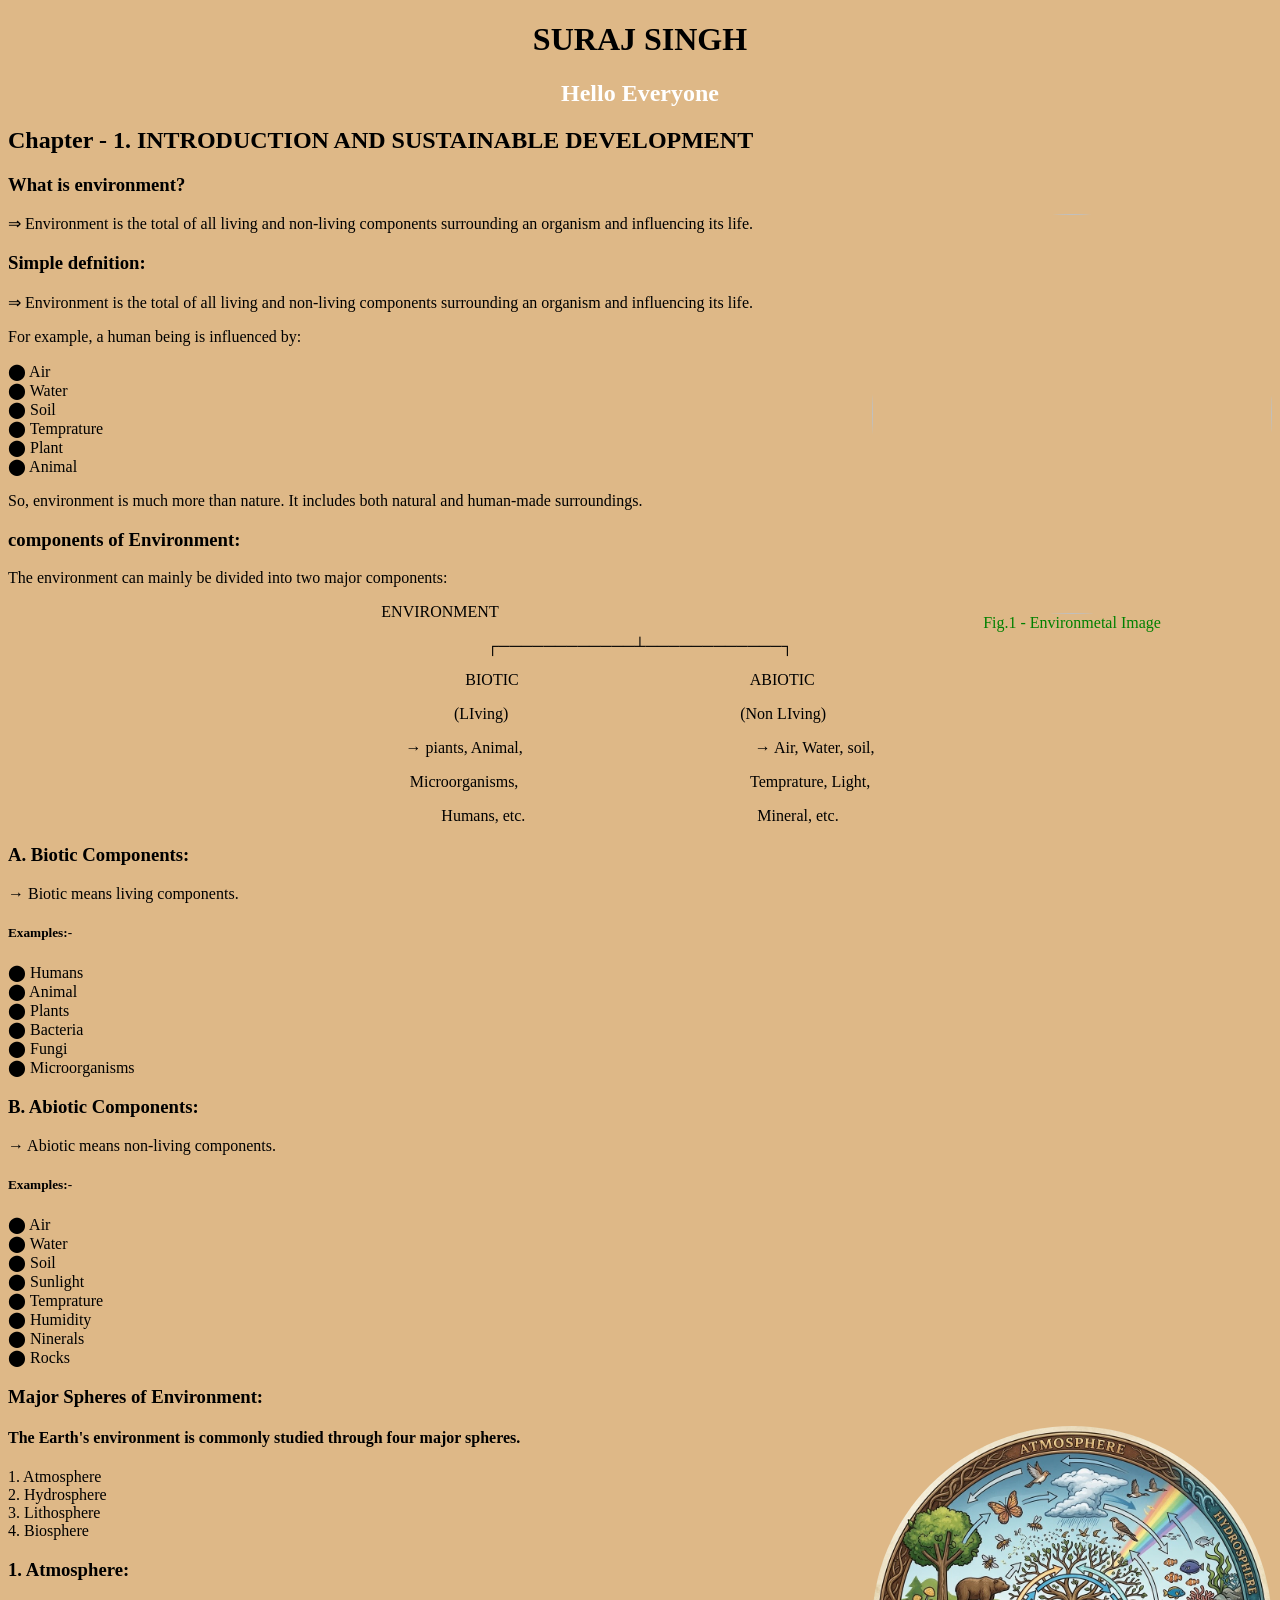
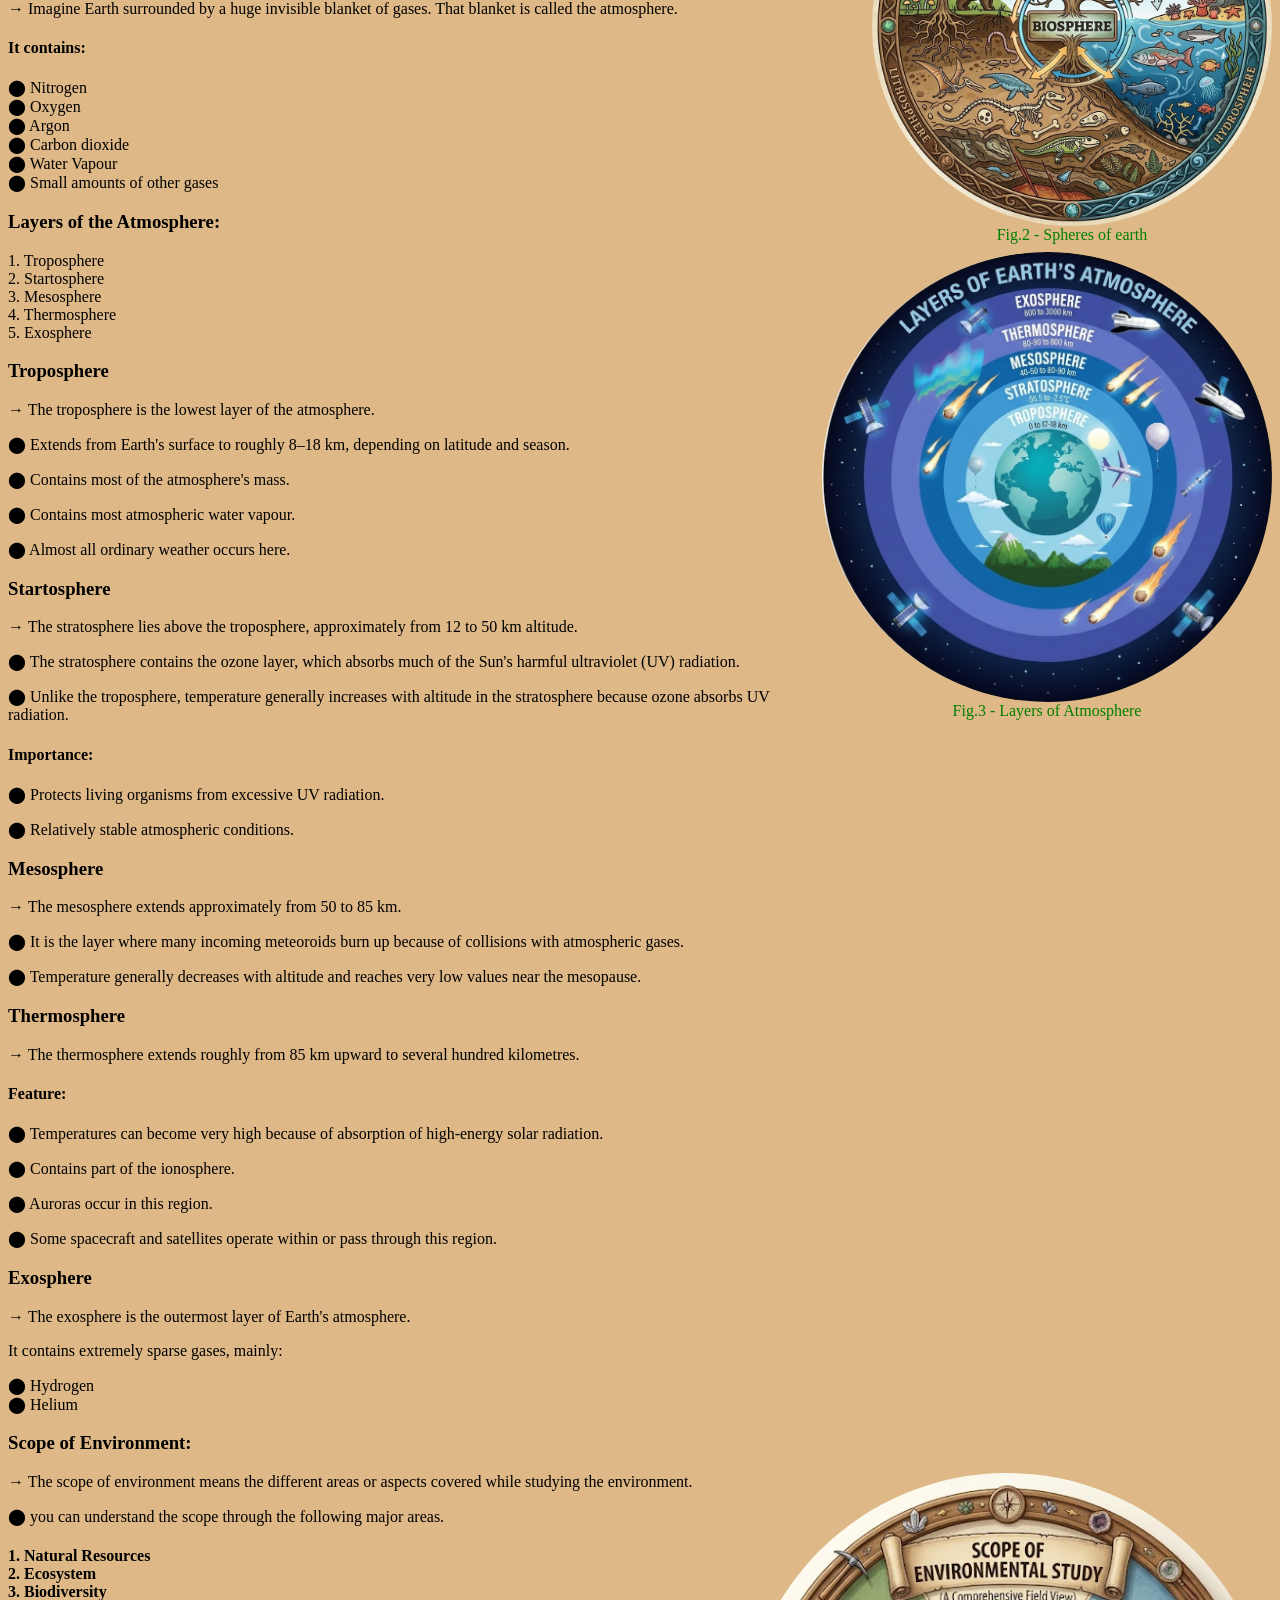
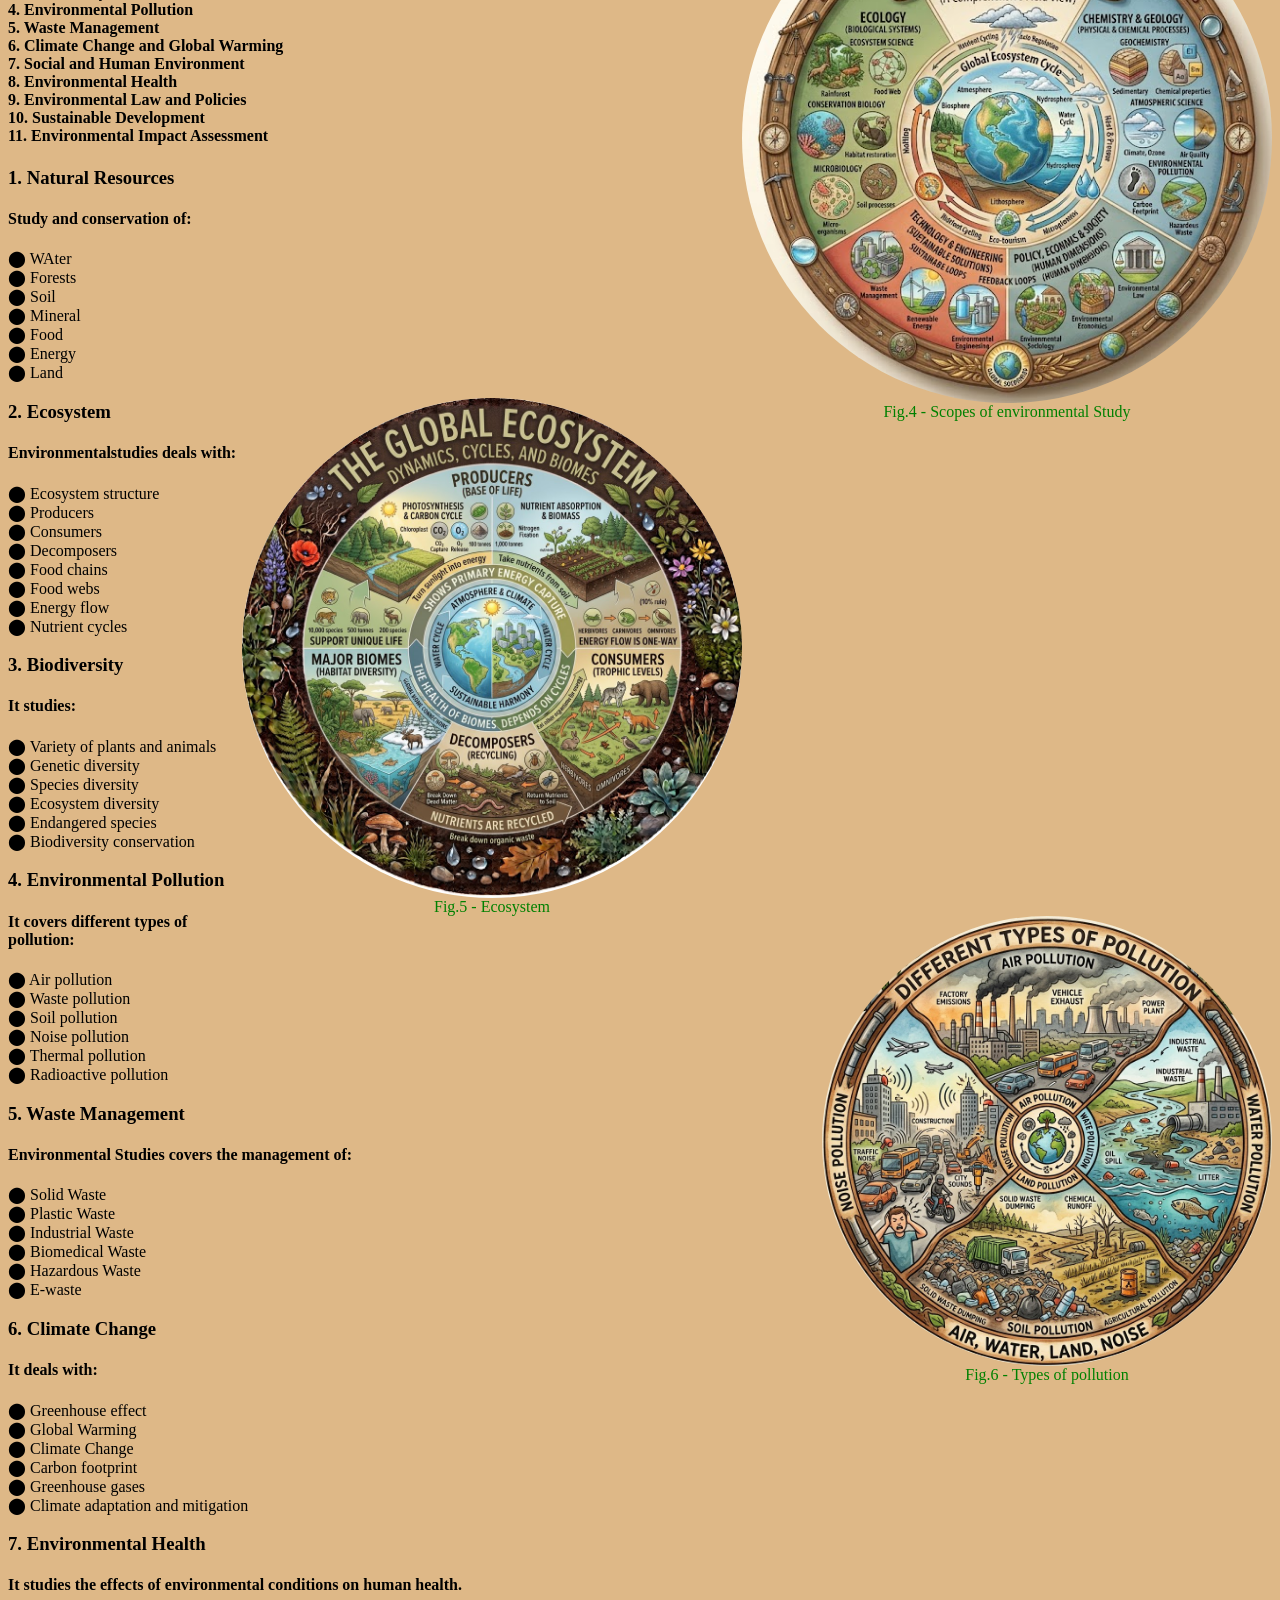
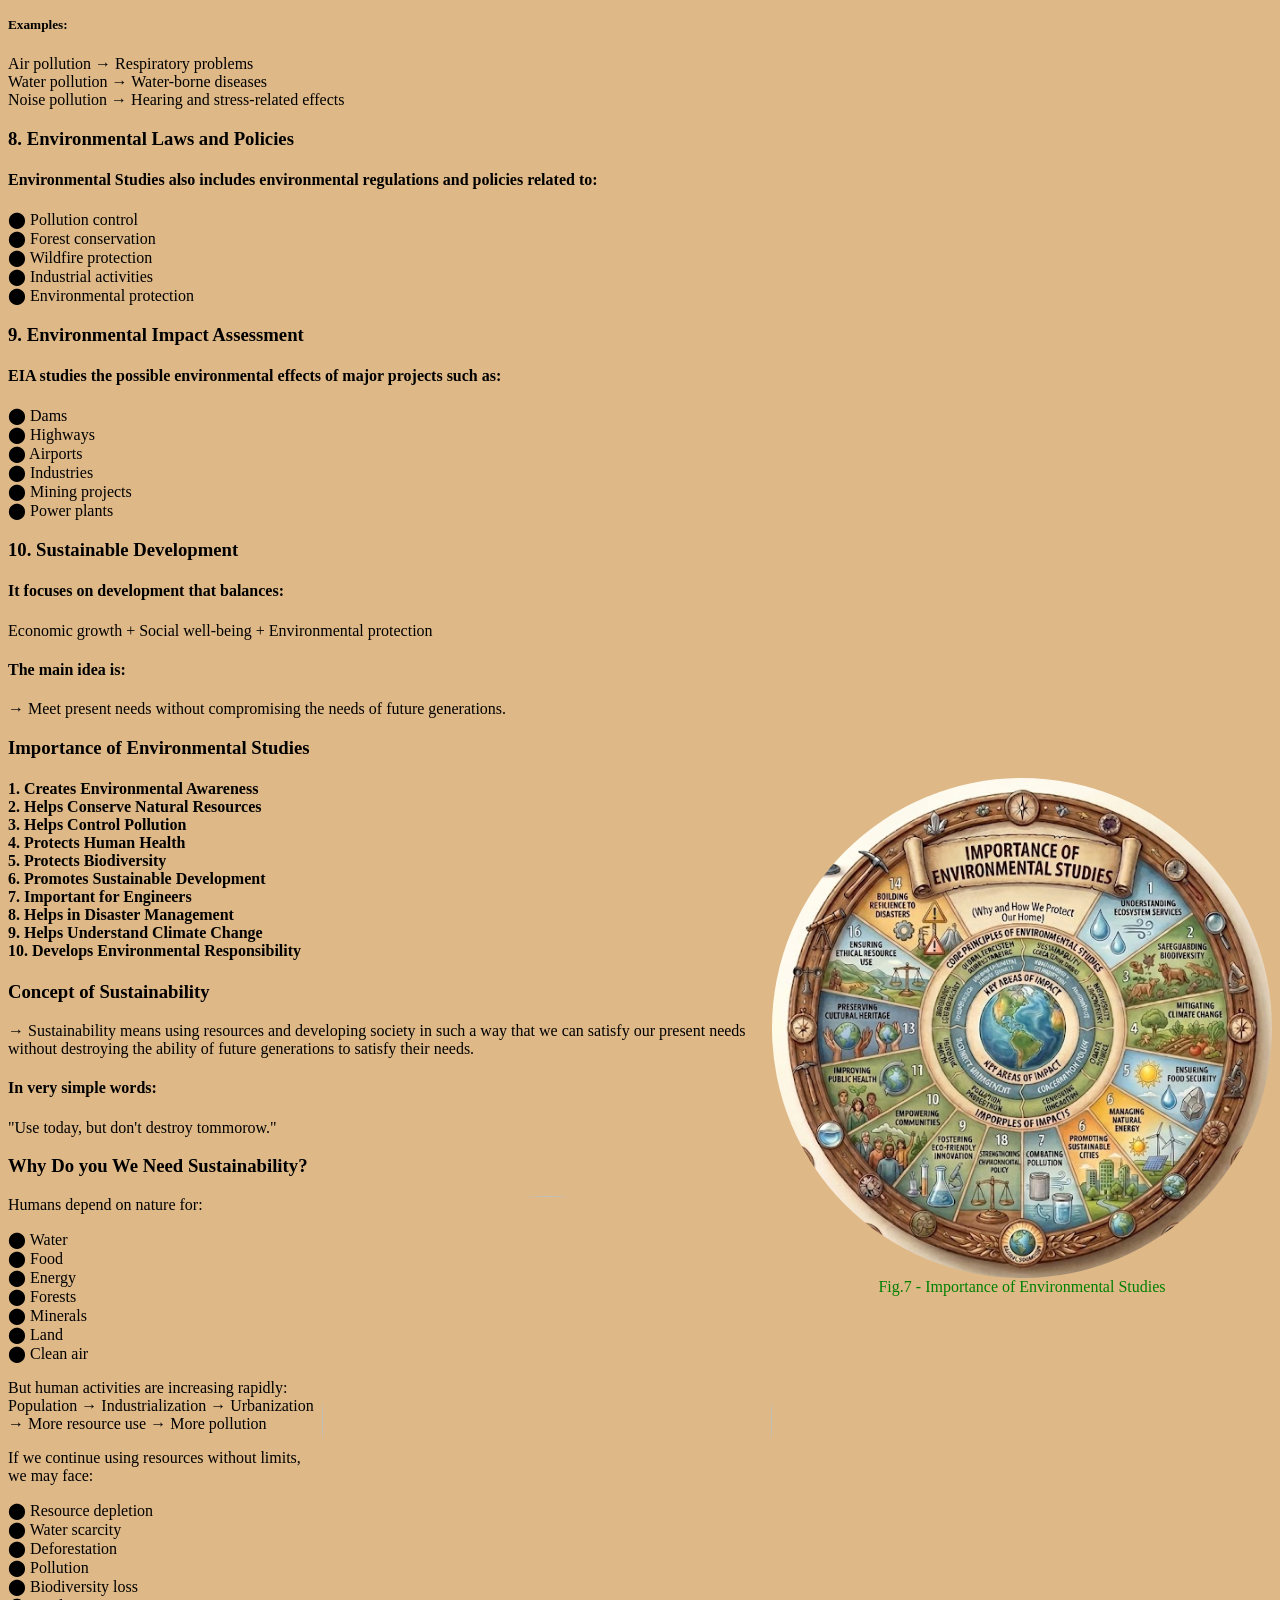
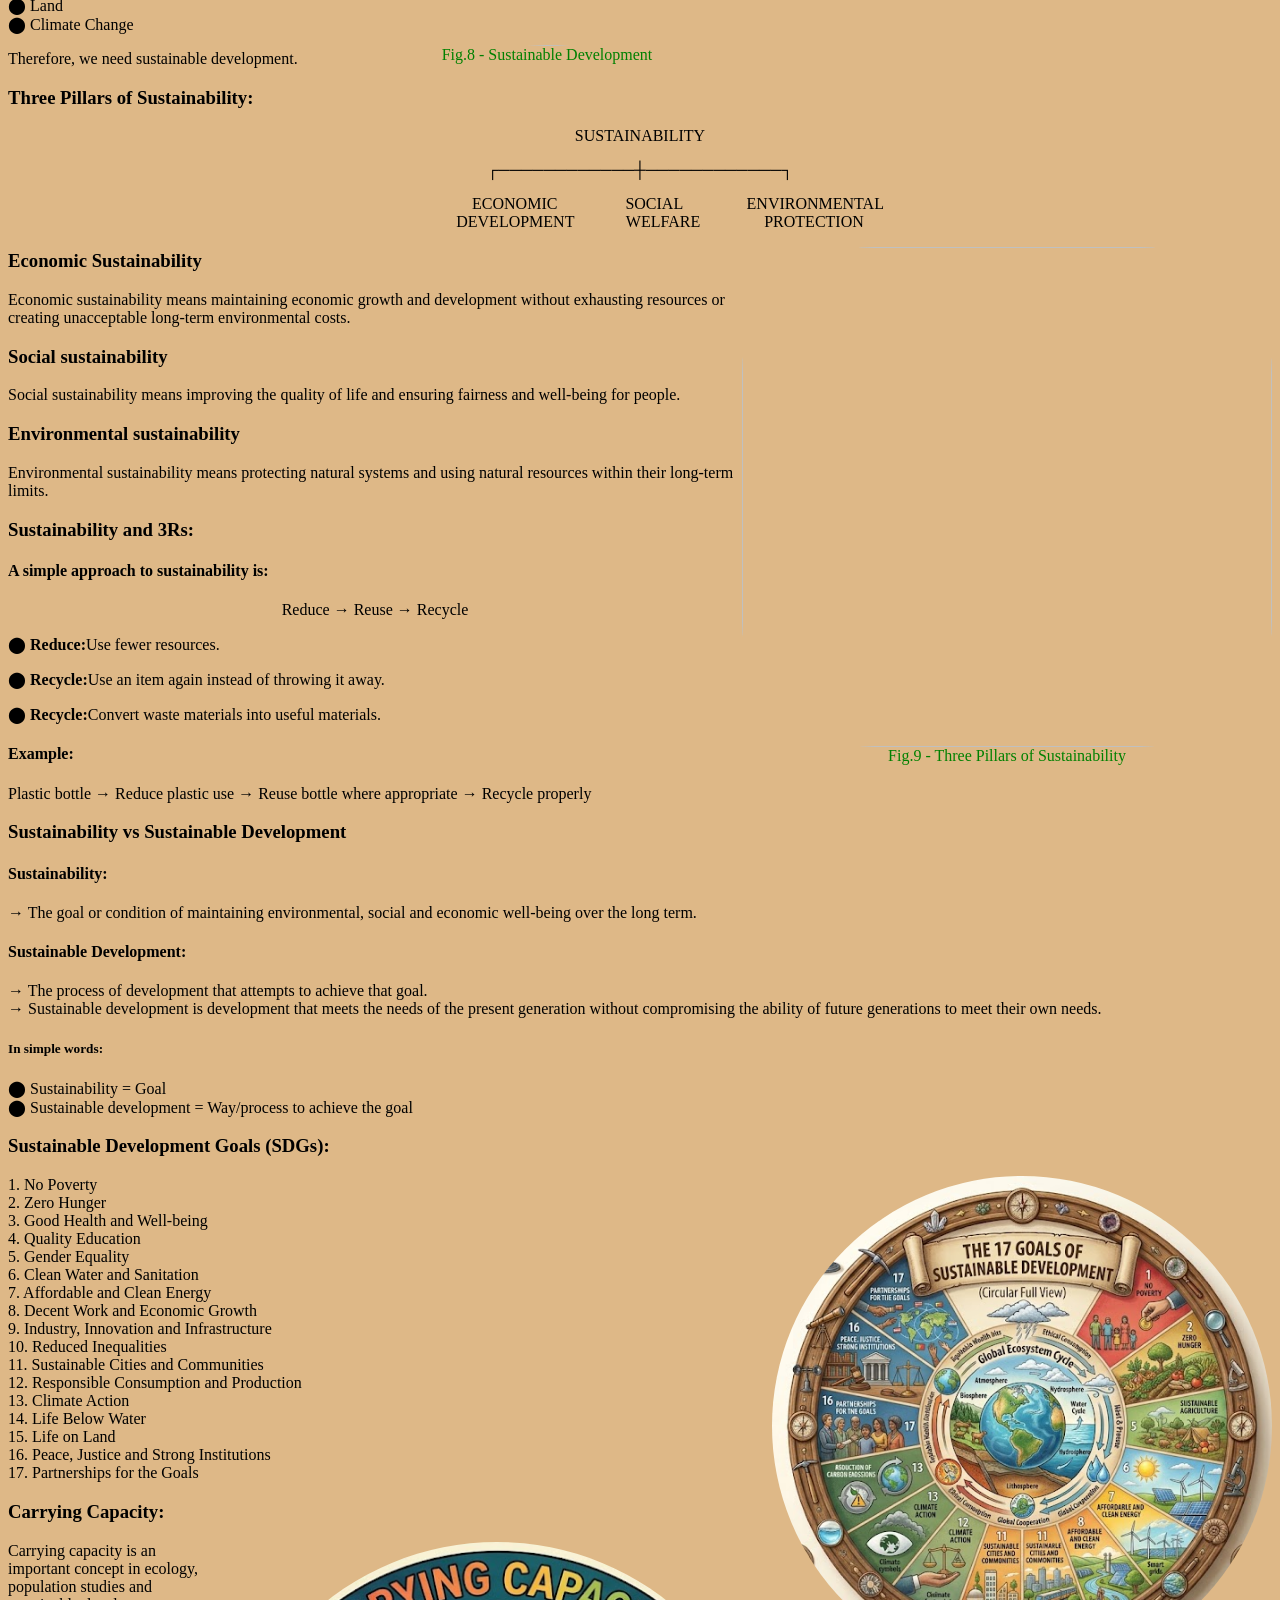
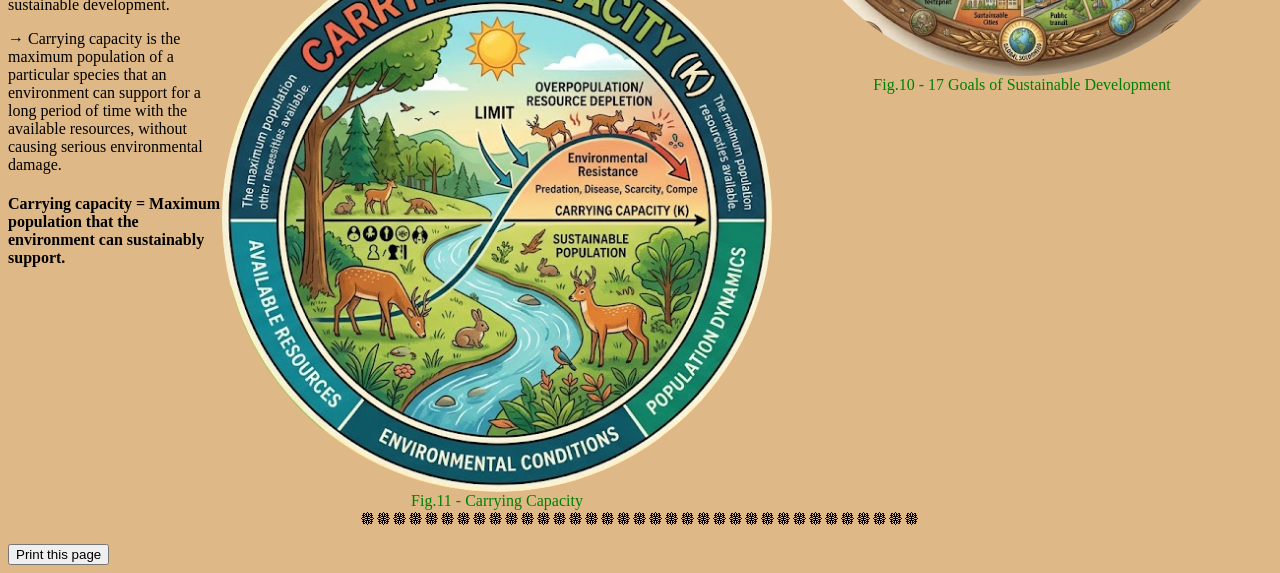
==== index.HTML @ c28905e5 "Rename INDEX4.HTML to index.HTML" ====
<!DOCTYPE html>
<html lang="en">
<head>
    <title>EVS</title>
    <meta charset="UTF-8">
    <meta name="viewport" content="width=device-width, initial-scale=1.0">
    <title>Document</title>
</head>
<body style="background-color: burlywood;">
  <h1 style="text-align: center;">SURAJ SINGH</h1> 
  <h2 style="color: white; text-align: center;">Hello Everyone</h2>

<style>
.testbtn {
background-color: #04AA6D;
color: white;
font-size: 16px;
padding: 13px;
border: none;
border-radius: 5px;
cursor: pointer;
display: block;
margin-right: auto;
justify-content: center;
align-items: center;
}
.testbtn:hover {
background-color: #059862;
}
</style>

<h2>Chapter - 1. INTRODUCTION AND SUSTAINABLE DEVELOPMENT</h2>
<h3><b>What is environment?</b></h3>
<style>
.circle-img {
width: 400px;
height: 350px;
border-radius: 100%;
object-fit: cover;
display: block;
margin: 0%;
float: right;
}
figure {
   float: right;
   margin: 0%;
}
figcaption {
  text-align: center;
}
</style>
<figure>
<img src="c:\Users\HP\Downloads\environment.jpg" class="circle-img">
<figcaption>Fig.1 - Environmetal Image</figcaption>
</figure>
<p>&#8658 Environment is the total of all living and 
    non-living components surrounding an organism
     and influencing its life.</p>

<h3>Simple defnition:</h3>
<p>&#8658 Environment is the total of all living 
    and non-living components surrounding 
    an organism and influencing its life.</p>
<p>For example, a human being is influenced by:</p>    
<p>&#11044 Air <br>&#11044 Water <br>&#11044 Soil <br>&#11044 Temprature <br>&#11044 Plant <br> &#11044 Animal</p>
<p>So, environment is much more than nature. It includes both natural and human-made surroundings.</p>
<h3>components of Environment:</h3>
<p>The environment can mainly be divided into two major components:</p>
<p style="text-align: center;">  ENVIRONMENT</p>
<p style="text-align: center;">┌────────────┴────────────┐</p>
<p style="text-align:center ;"> BIOTIC &nbsp;&nbsp;&nbsp;&nbsp;&nbsp;&nbsp;&nbsp;&nbsp;&nbsp;&nbsp;&nbsp;&nbsp;&nbsp;&nbsp;&nbsp;&nbsp;&nbsp;&nbsp;&nbsp;&nbsp;&nbsp;&nbsp;&nbsp;&nbsp;&nbsp;&nbsp;&nbsp;&nbsp;&nbsp;&nbsp;&nbsp;&nbsp;&nbsp;&nbsp;&nbsp;&nbsp;&nbsp;&nbsp;&nbsp;&nbsp;&nbsp;&nbsp;&nbsp;&nbsp;&nbsp;&nbsp;&nbsp;&nbsp;&nbsp;&nbsp;&nbsp;&nbsp;&nbsp;&nbsp;&nbsp;&nbsp;&nbsp;ABIOTIC</p>
<p style="text-align:center ;"> (LIving) &nbsp;&nbsp;&nbsp;&nbsp;&nbsp;&nbsp;&nbsp;&nbsp;&nbsp;&nbsp;&nbsp;&nbsp;&nbsp;&nbsp;&nbsp;&nbsp;&nbsp;&nbsp;&nbsp;&nbsp;&nbsp;&nbsp;&nbsp;&nbsp;&nbsp;&nbsp;&nbsp;&nbsp;&nbsp;&nbsp;&nbsp;&nbsp;&nbsp;&nbsp;&nbsp;&nbsp;&nbsp;&nbsp;&nbsp;&nbsp;&nbsp;&nbsp;&nbsp;&nbsp;&nbsp;&nbsp;&nbsp;&nbsp;&nbsp;&nbsp;&nbsp;&nbsp;&nbsp;&nbsp;&nbsp;&nbsp;&nbsp;(Non LIving)</p>
<p style="text-align:center ;"> &#8594 piants, Animal, &nbsp;&nbsp;&nbsp;&nbsp;&nbsp;&nbsp;&nbsp;&nbsp;&nbsp;&nbsp;&nbsp;&nbsp;&nbsp;&nbsp;&nbsp;&nbsp;&nbsp;&nbsp;&nbsp;&nbsp;&nbsp;&nbsp;&nbsp;&nbsp;&nbsp;&nbsp;&nbsp;&nbsp;&nbsp;&nbsp;&nbsp;&nbsp;&nbsp;&nbsp;&nbsp;&nbsp;&nbsp;&nbsp;&nbsp;&nbsp;&nbsp;&nbsp;&nbsp;&nbsp;&nbsp;&nbsp;&nbsp;&nbsp;&nbsp;&nbsp;&nbsp;&nbsp;&nbsp;&nbsp;&nbsp;&nbsp;&nbsp;&#8594 Air, Water, soil,</p>
<p style="text-align:center ;"> Microorganisms, &nbsp;&nbsp;&nbsp;&nbsp;&nbsp;&nbsp;&nbsp;&nbsp;&nbsp;&nbsp;&nbsp;&nbsp;&nbsp;&nbsp;&nbsp;&nbsp;&nbsp;&nbsp;&nbsp;&nbsp;&nbsp;&nbsp;&nbsp;&nbsp;&nbsp;&nbsp;&nbsp;&nbsp;&nbsp;&nbsp;&nbsp;&nbsp;&nbsp;&nbsp;&nbsp;&nbsp;&nbsp;&nbsp;&nbsp;&nbsp;&nbsp;&nbsp;&nbsp;&nbsp;&nbsp;&nbsp;&nbsp;&nbsp;&nbsp;&nbsp;&nbsp;&nbsp;&nbsp;&nbsp;&nbsp;&nbsp;&nbsp;Temprature, Light,</p>
<p style="text-align:center ;"> Humans, etc. &nbsp;&nbsp;&nbsp;&nbsp;&nbsp;&nbsp;&nbsp;&nbsp;&nbsp;&nbsp;&nbsp;&nbsp;&nbsp;&nbsp;&nbsp;&nbsp;&nbsp;&nbsp;&nbsp;&nbsp;&nbsp;&nbsp;&nbsp;&nbsp;&nbsp;&nbsp;&nbsp;&nbsp;&nbsp;&nbsp;&nbsp;&nbsp;&nbsp;&nbsp;&nbsp;&nbsp;&nbsp;&nbsp;&nbsp;&nbsp;&nbsp;&nbsp;&nbsp;&nbsp;&nbsp;&nbsp;&nbsp;&nbsp;&nbsp;&nbsp;&nbsp;&nbsp;&nbsp;&nbsp;&nbsp;&nbsp;&nbsp;Mineral, etc.</p>
<h3>A. Biotic Components:</h3>
<p>&#8594 Biotic means living components.</p>
<h5>Examples:-</h5>
<p>&#11044 Humans <br>&#11044 Animal <br>&#11044 Plants <br>&#11044 Bacteria <br> &#11044 Fungi <br> &#11044 Microorganisms</p>
<h3>B. Abiotic Components:</h3>
<p>&#8594 Abiotic means non-living components.</p>
<h5>Examples:-</h5>
<p>&#11044 Air <br>&#11044 Water <br>&#11044 Soil <br>&#11044 Sunlight <br> &#11044 Temprature <br> &#11044 Humidity <br> &#11044 Ninerals <br> &#11044 Rocks</p>
<h3>Major Spheres of Environment:</h3>
<style>
.circle-img {
width: 400px;
height: 400px;
border-radius: 100%;
object-fit: cover;
display: block;
margin: 0%;
float: right;
}
figure {
    float: right;
    margin: 0%;
}
figcaption {
  text-align: center;
}
    </style>
<figure>

<img src="pdf31.jpg" class="circle-img">
<figcaption>Fig.2 - Spheres of earth</figcaption>
</figure>
<h4>The Earth's environment is commonly studied through four major spheres.</h4>
<p>1. Atmosphere <br>2. Hydrosphere <br>3. Lithosphere <br>4. Biosphere</p>
<h3>1. Atmosphere:</h3>

<p>&#8594 Imagine Earth surrounded by a huge invisible blanket of gases. That blanket is called the atmosphere.</p>
<h4>It contains:</h4>
<p>&#11044 Nitrogen <br>&#11044 Oxygen <br>&#11044 Argon <br>&#11044 Carbon dioxide <br> &#11044 Water Vapour <br> &#11044 Small amounts of other gases</p>
<h3>Layers of the Atmosphere:</h3>
<style>
.circleimg {
width: 450px;
height: 450px;
border-radius: 100%;
object-fit: cover;
display: block;
margin: 0%;
float: right;
}
figure {
    float: right;
    margin: 0%;
}
figcaption {
  text-align: center;
}
</style>
<figure>
<img src="pdf30.jpg" class="circleimg">
<figcaption>Fig.3 - Layers of Atmosphere</figcaption>
</figure>
<p>1. Troposphere <br>2. Startosphere <br>3. Mesosphere <br>4. Thermosphere <br>5. Exosphere</p>
<h3>Troposphere</h3>
<p>&#8594 The troposphere is the lowest layer of the atmosphere.</p>
<p>&#11044 Extends from Earth's surface to roughly 8–18 km, depending on latitude and season.</p>
<p>&#11044 Contains most of the atmosphere's mass.</p>
<p>&#11044 Contains most atmospheric water vapour.</p>
<p>&#11044 Almost all ordinary weather occurs here.</p>
<h3>Startosphere</h3>
<p>&#8594 The stratosphere lies above the troposphere, approximately from 12 to 50 km altitude.</p>
<p>&#11044 The stratosphere contains the ozone layer, which absorbs much of the Sun's harmful ultraviolet (UV) radiation.</p>
<p>&#11044 Unlike the troposphere, temperature generally increases with altitude in the stratosphere because ozone absorbs UV radiation.</p>
<h4>Importance:</h4>
<p>&#11044 Protects living organisms from excessive UV radiation.</p>
<p>&#11044 Relatively stable atmospheric conditions.</p>
<h3>Mesosphere</h3>
<p>&#8594 The mesosphere extends approximately from 50 to 85 km.</p>
<p>&#11044 It is the layer where many incoming meteoroids burn up because of collisions with atmospheric gases.</p>
<p>&#11044 Temperature generally decreases with altitude and reaches very low values near the mesopause.</p>
<h3>Thermosphere</h3>
<p>&#8594 The thermosphere extends roughly from 85 km upward to several hundred kilometres.</p>
<h4>Feature:</h4>
<p>&#11044 Temperatures can become very high because of absorption of high-energy solar radiation.</p>
<p>&#11044 Contains part of the ionosphere.</p>
<p>&#11044 Auroras occur in this region.</p>
<p>&#11044 Some spacecraft and satellites operate within or pass through this region.</p>
<h3>Exosphere</h3>
<p>&#8594 The exosphere is the outermost layer of Earth's atmosphere.</p>
<p>It contains extremely sparse gases, mainly:</p>
<p>&#11044 Hydrogen <br>&#11044 Helium</p>
<h3>Scope of Environment:</h3>
<style>
.reactangleimg {
width: 530px;
height: 530px;
border-radius: 100%;
object-fit: cover;
display: block;
margin: 0%;
float: right;
}
figure {
    float: right;
    margin: 0%;
}
figcaption {
  text-align: center;
  color: green;
}
</style>
<figure>
<img src="pdf27.jpg" class="reactangleimg">
<figcaption>Fig.4 - Scopes of environmental Study</figcaption>
</figure>
<p>&#8594 The scope of environment means the different areas or aspects covered while studying the environment.</p>
<p>&#11044 you can understand the scope through the following major areas.</p>
<h4>1. Natural Resources <br>2. Ecosystem <br>3. Biodiversity <br>4. Environmental Pollution <br> 5. Waste Management <br>6. Climate Change and Global Warming <br>7. Social and Human Environment <br>8. Environmental Health  <br>9. Environmental Law and Policies <br>10. Sustainable Development <br>11. Environmental Impact Assessment </h4>
<h3>1. Natural Resources</h3>
 <h4>Study and conservation of:</h4>
<p>&#11044 WAter <br>&#11044 Forests <br>&#11044 Soil <br>&#11044 Mineral <br>&#11044 Food <br>&#11044 Energy <br>&#11044 Land</p>
<style>
.reactanglimg {
width: 450px;
height: 450px;
border-radius: 100%;
object-fit: cover;
display: block;
margin: 0%;
float: right;
}
figure {
    float: right;
    margin: 0%;
}
figcaption {
  text-align: center;
}
</style>
<figure>
<img src="pdf21.jpg" class="reactanglimg">
<figcaption>Fig.5 - Ecosystem</figcaption>
</figure>
<h3>2. Ecosystem</h3>
<h4>Environmentalstudies deals with:</h4>
<p>&#11044 Ecosystem structure <br>&#11044 Producers <br>&#11044 Consumers <br>&#11044 Decomposers <br>&#11044 Food chains <br>&#11044 Food webs <br>&#11044 Energy flow <br>&#11044 Nutrient cycles</p>
<h3>3. Biodiversity</h3>
<h4>It studies:</h4>

<p>&#11044 Variety of plants and animals <br>&#11044 Genetic diversity <br>&#11044 Species diversity <br>&#11044 Ecosystem diversity <br>&#11044 Endangered species <br>&#11044 Biodiversity conservation</p>
<h3>4. Environmental Pollution</h3>
<style>
.reactangl {
width: 450px;
height: 450px;
border-radius: 100%;
object-fit: cover;
display: block;
margin: 0%;
float: right;
}
figure {
    float: right;
    margin: 0%;
}
figcaption {
  text-align: center;
}
</style>
<figure>
<img src="pdf36.jpg" class="reactangl">
<figcaption>Fig.6 - Types of pollution </figcaption>
</figure>
<h4>It covers different types of pollution:</h4>
<p>&#11044 Air pollution <br>&#11044 Waste pollution <br>&#11044 Soil pollution <br>&#11044 Noise pollution <br>&#11044 Thermal pollution <br>&#11044 Radioactive pollution</p>
<h3>5. Waste Management</h3>
<h4>Environmental Studies covers the management of:</h4>
<p>&#11044 Solid Waste <br>&#11044 Plastic Waste <br>&#11044 Industrial Waste <br>&#11044 Biomedical Waste <br>&#11044 Hazardous Waste <br>&#11044 E-waste</p>
<h3>6. Climate Change</h3>
<h4>It deals with:</h4>
<p>&#11044 Greenhouse effect <br>&#11044 Global Warming <br>&#11044 Climate Change <br>&#11044 Carbon footprint <br>&#11044 Greenhouse gases <br>&#11044 Climate adaptation and mitigation</p>
<h3>7. Environmental Health</h3>
<h4>It studies the effects of environmental conditions on human health.</h4>
<h5>Examples:</h5>
<p>Air pollution → Respiratory problems <br>Water pollution → Water-borne diseases <br>Noise pollution → Hearing and stress-related effects</p>
<h3>8. Environmental Laws and Policies</h3>
<h4>Environmental Studies also includes environmental regulations and policies related to:</h4>
<p>&#11044 Pollution control <br>&#11044 Forest conservation <br>&#11044 Wildfire protection <br>&#11044 Industrial activities <br>&#11044 Environmental protection</p>
<h3>9. Environmental Impact Assessment</h3>
<h4>EIA studies the possible environmental effects of major projects such as:</h4>
<p>&#11044 Dams <br>&#11044 Highways <br>&#11044 Airports <br>&#11044 Industries <br>&#11044 Mining projects <br>&#11044 Power plants</p>
<h3>10. Sustainable Development</h3>
<h4>It focuses on development that balances:</h4>
<p>Economic growth + Social well-being + Environmental protection</p>
<h4>The main idea is:</h4>
<p>&#8594 Meet present needs without compromising the needs of future generations.</p>
<h3>Importance of Environmental Studies</h3>
<style>
.reactanglimg {
width: 500px;
height: 500px;
border-radius: 100%;
object-fit: cover;
display: block;
margin: 0%;
float: right;
}
figure {
    float: right;
    margin: 0%;
}
figcaption {
  text-align: center;
}
</style>
<figure>
<img src="pdf37.jpg" class="reactanglimg">
<figcaption>Fig.7 - Importance of Environmental Studies</figcaption>
</figure>
<h4>1. Creates Environmental Awareness <br>2. Helps Conserve Natural Resources <br>3. Helps Control Pollution <br>4. Protects Human Health <br>5. Protects Biodiversity <br>6. Promotes Sustainable Development <br>7. Important for Engineers <br>8. Helps in Disaster Management <br>9. Helps Understand Climate Change <br>10. Develops Environmental Responsibility</h4>
<h3>Concept of Sustainability</h3>
<p>&#8594 Sustainability means using resources and developing society in such a way that we can satisfy our present needs without destroying the ability of future generations to satisfy their needs.</p>
<h4>In very simple words:</h4>
<p>"Use today, but don't destroy tommorow."</p>
<h3>Why Do you We Need Sustainability?</h3>
<style>
.reactanglim {
width: 450px;
height: 450px;
border-radius: 100%;
object-fit: cover;
display: block;
margin: 0%;
float: right;
}
figure {
    float: right;
    margin: 0%;
}
figcaption {
  text-align: center;
}
</style>
<figure>
<img src="pdf 34.jpg" class="reactanglim">
<figcaption>Fig.8 - Sustainable Development</figcaption>
</figure>
<p>Humans depend on nature for:</p>
<p>&#11044 Water <br>&#11044 Food <br>&#11044 Energy <br>&#11044 Forests <br>&#11044 Minerals <br>&#11044 Land <br>&#11044 Clean air</p>
<p>But human activities are increasing rapidly: <br>Population → Industrialization → Urbanization → More resource use → More pollution</p>
<p>If we continue using resources without limits, we may face:</p>
<p>&#11044 Resource depletion <br>&#11044 Water scarcity <br>&#11044 Deforestation <br>&#11044 Pollution <br>&#11044 Biodiversity loss <br>&#11044 Land <br>&#11044 Climate Change</p>
<p>Therefore, we need sustainable development.</p>
<h3>Three Pillars of Sustainability:</h3>
<p style="text-align:center">SUSTAINABILITY</p>
<p style="text-align:center">┌────────────┼────────────┐</p>
<p style="text-align: center;">&nbsp;&nbsp;&nbsp;&nbsp;&nbsp;&nbsp;&nbsp;&nbsp;&nbsp;&nbsp;&nbsp;&nbsp;&nbsp;&nbsp;&nbsp;&nbsp;&nbsp;&nbsp;&nbsp;ECONOMIC &nbsp;&nbsp;&nbsp;&nbsp;&nbsp;&nbsp;&nbsp;&nbsp;&nbsp;&nbsp;&nbsp;&nbsp;&nbsp;&nbsp;&nbsp;&nbsp;SOCIAL&nbsp;&nbsp;&nbsp;&nbsp;&nbsp;&nbsp;&nbsp;&nbsp;&nbsp;&nbsp;&nbsp;&nbsp;&nbsp;&nbsp;&nbsp;&nbsp;ENVIRONMENTAL <br>
&nbsp;&nbsp;&nbsp;&nbsp;&nbsp;&nbsp;&nbsp;&nbsp;&nbsp;&nbsp;DEVELOPMENT&nbsp;&nbsp;&nbsp;&nbsp;&nbsp;&nbsp;&nbsp;&nbsp;&nbsp;&nbsp;&nbsp;&nbsp;&nbsp;WELFARE&nbsp;&nbsp;&nbsp;&nbsp;&nbsp;&nbsp;&nbsp;&nbsp;&nbsp;&nbsp;&nbsp;&nbsp;&nbsp;&nbsp;&nbsp;&nbsp;PROTECTION</p>
<style>
.circimg {
width: 530px;
height: 500px;
border-radius: 25%;
object-fit: cover;
display: block;
margin: 0 auto;
}
</style>
<figure>
<img src="pdf38.jpg" class="circimg">
<figcaption>Fig.9 - Three Pillars of Sustainability</figcaption>
</figure>
<h3>Economic Sustainability</h3>
<p>Economic sustainability means maintaining economic growth and development without exhausting resources or creating unacceptable long-term environmental costs.</p>
<h3>Social sustainability</h3>
<p>Social sustainability means improving the quality of life and ensuring fairness and well-being for people.</p>
<h3>Environmental sustainability</h3>
<p>Environmental sustainability means protecting natural systems and using natural resources within their long-term limits.</p>
<h3>Sustainability and 3Rs:</h3>
<h4>A simple approach to sustainability is:</h4>
<p style="text-align: center;">Reduce → Reuse → Recycle</p>
<p>&#11044 <b>Reduce:</b>Use fewer resources.</p>
<p>&#11044 <b>Recycle:</b>Use an item again instead of throwing it away.</p>
<p>&#11044 <b>Recycle:</b>Convert waste materials into useful materials.</p>
<h4>Example:</h4>
<p>Plastic bottle → Reduce plastic use → Reuse bottle where appropriate → Recycle properly</p>
<h3>Sustainability vs Sustainable Development</h3>
<h4>Sustainability:</h4>
<p>&#8594 The goal or condition of maintaining environmental, social and economic well-being over the long term.</p>
<h4>Sustainable Development:</h4>
<p>&#8594 The process of development that attempts to achieve that goal. <br>&#8594 Sustainable development is development that meets the needs of the present generation without compromising the ability of future generations to meet their own needs.</p>
<h5>In simple words:</h5>
<p>&#11044 Sustainability = Goal <br>&#11044 Sustainable development = Way/process to achieve the goal</p>
<h3>Sustainable Development Goals (SDGs):</h3>
<style>
.cirimg {
width: 500px;
height: 500px;
border-radius: 100%;
object-fit: cover;
display: block;
margin: 0%;
float: right;
}
</style>
<figure>
<img src="pdf28.jpg" class="cirimg">
<figcaption>Fig.10  - 17 Goals of Sustainable Development</figcaption>
</figure>
<p>1. No Poverty <br>2. Zero Hunger <br>3. Good Health and Well-being <br>4. Quality Education <br>5. Gender Equality <br>6. Clean Water and Sanitation <br>7. Affordable and Clean Energy <br>8. Decent Work and Economic Growth <br>9. Industry, Innovation and Infrastructure <br>10. Reduced Inequalities <br>11. Sustainable Cities and Communities <br>12. Responsible Consumption and Production <br>13. Climate Action <br>14. Life Below Water <br>15. Life on Land <br>16. Peace, Justice and Strong Institutions <br>17. Partnerships for the Goals</p>
<h3>Carrying Capacity:</h3>
<style>
.reactan {
width: 550px;
height: 550px;
border-radius: 100%;
object-fit: cover;
display: block;
margin: 0%;
float: right;
}
figure {
    float: right;
    margin: 0%;
}
figcaption {
  text-align: center;
}
</style>
<figure>
<img src="pdf35.jpg" class="reactan">
<figcaption>Fig.11 - Carrying Capacity</figcaption>
</figure>
<p>Carrying capacity is an important concept in ecology, population studies and sustainable development.</p>
<p>&#8594 Carrying capacity is the maximum population of a particular species that an environment can support for a long period of time with the available resources, without causing serious environmental damage.</p>
<h4>Carrying capacity = Maximum population that the environment can sustainably support.</h4>

<P style="text-align: center;">&#128980&#128980&#128980&#128980&#128980&#128980&#128980&#128980&#128980&#128980&#128980&#128980&#128980&#128980&#128980&#128980&#128980&#128980&#128980&#128980&#128980&#128980&#128980&#128980&#128980&#128980&#128980&#128980&#128980&#128980&#128980&#128980&#128980&#128980&#128980</P>
<button onclick="window.print()">Print this page</button>
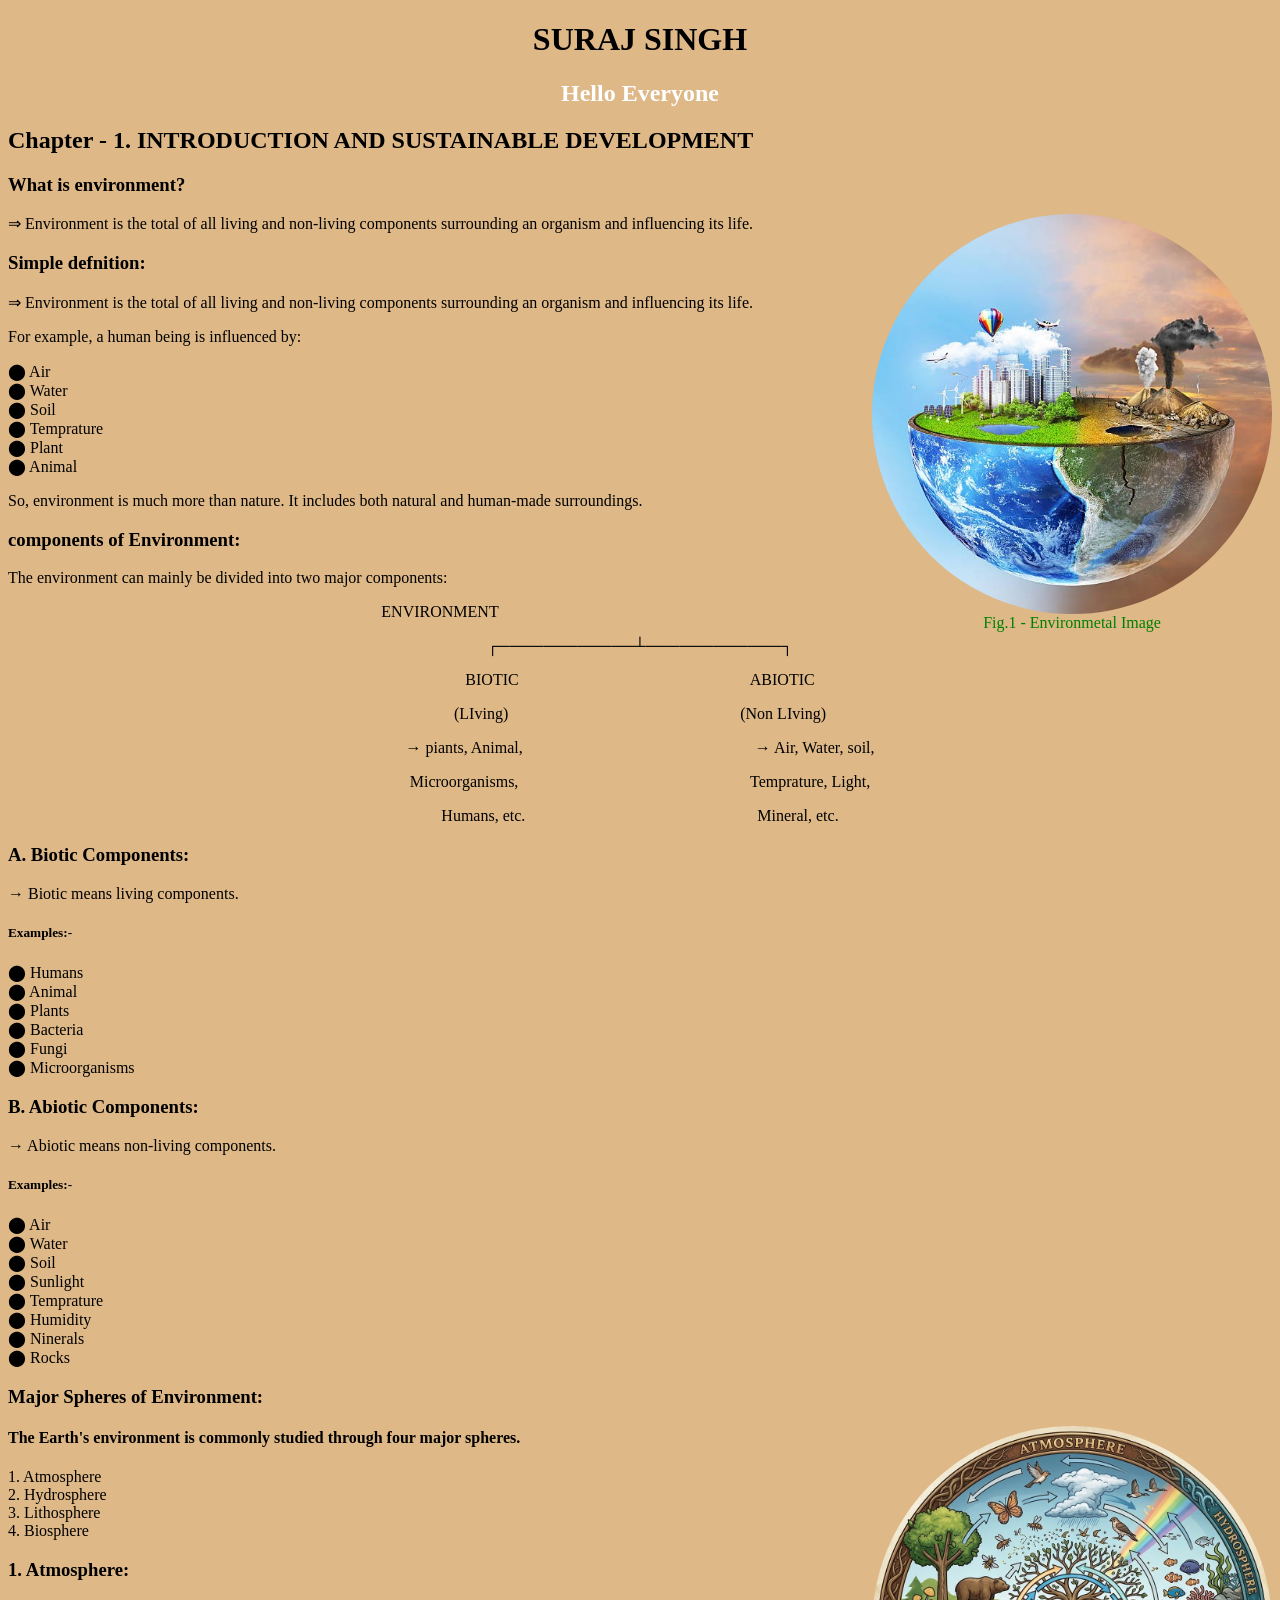
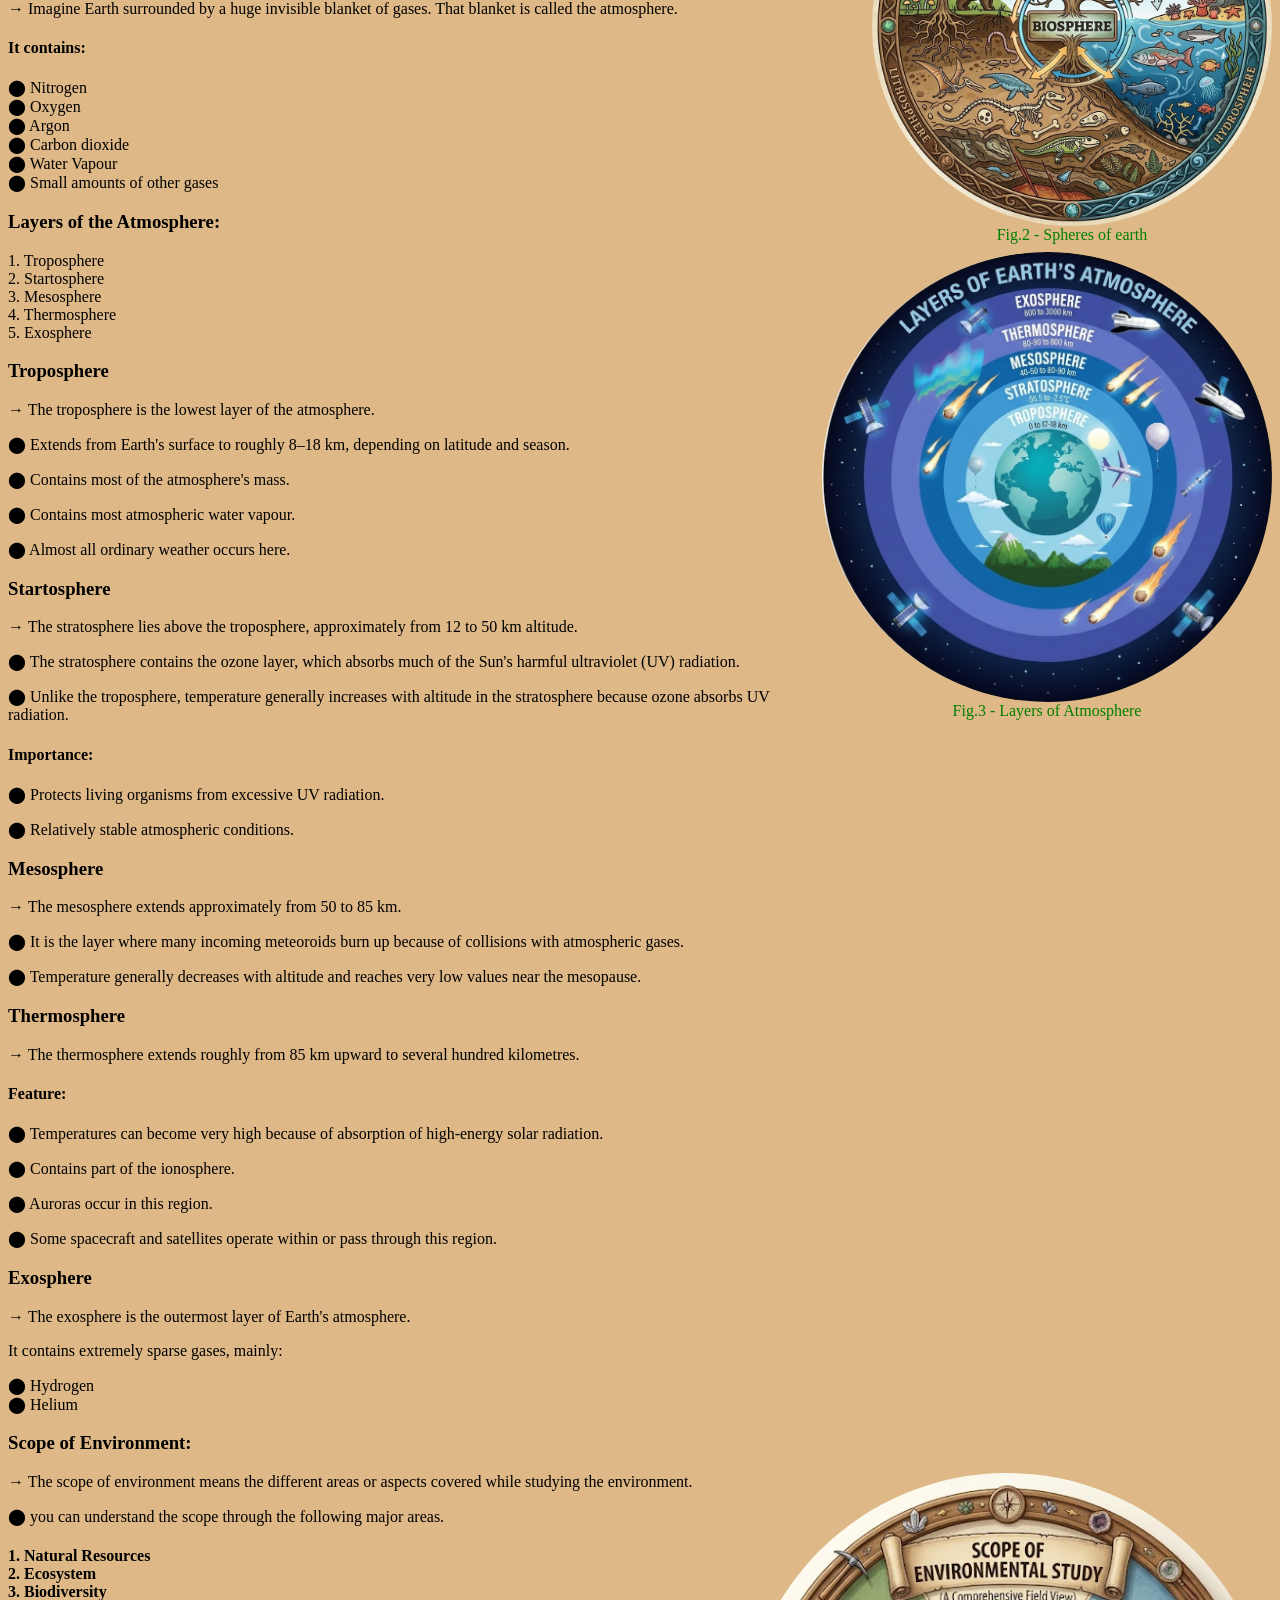
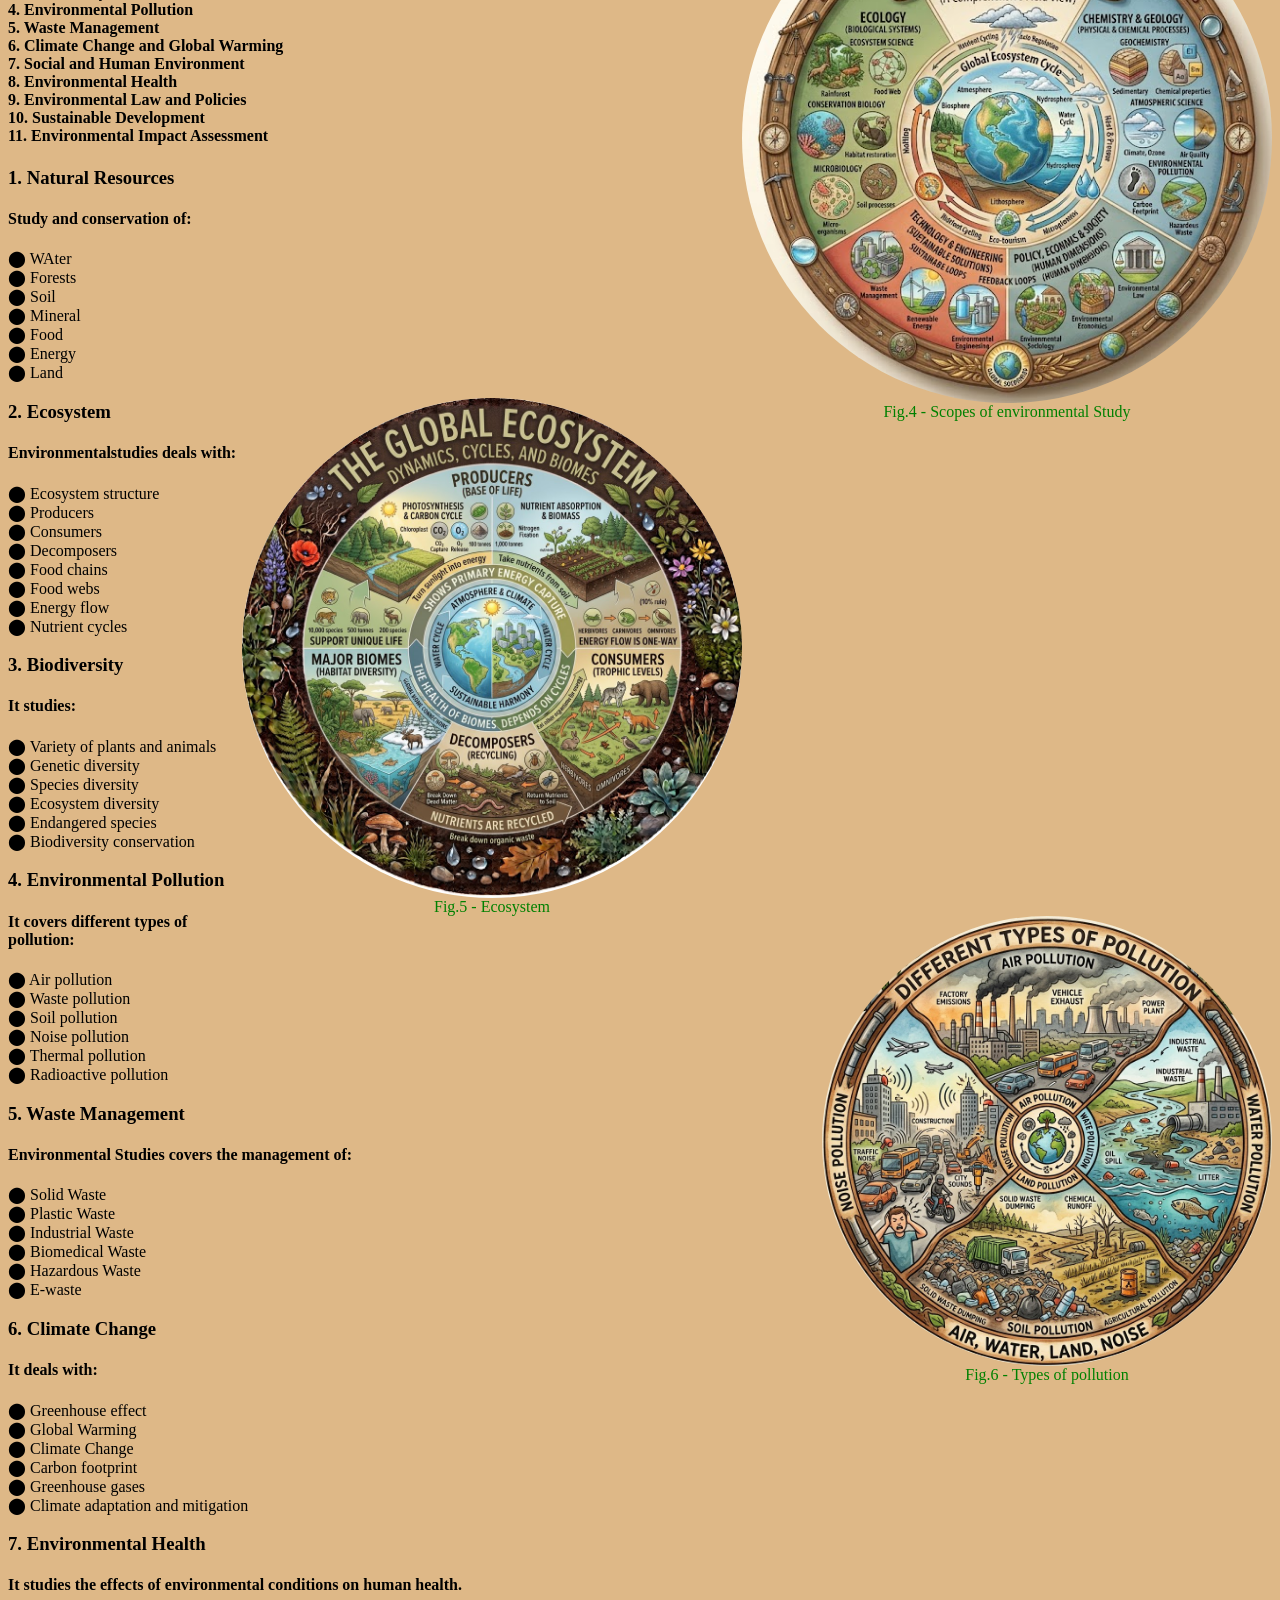
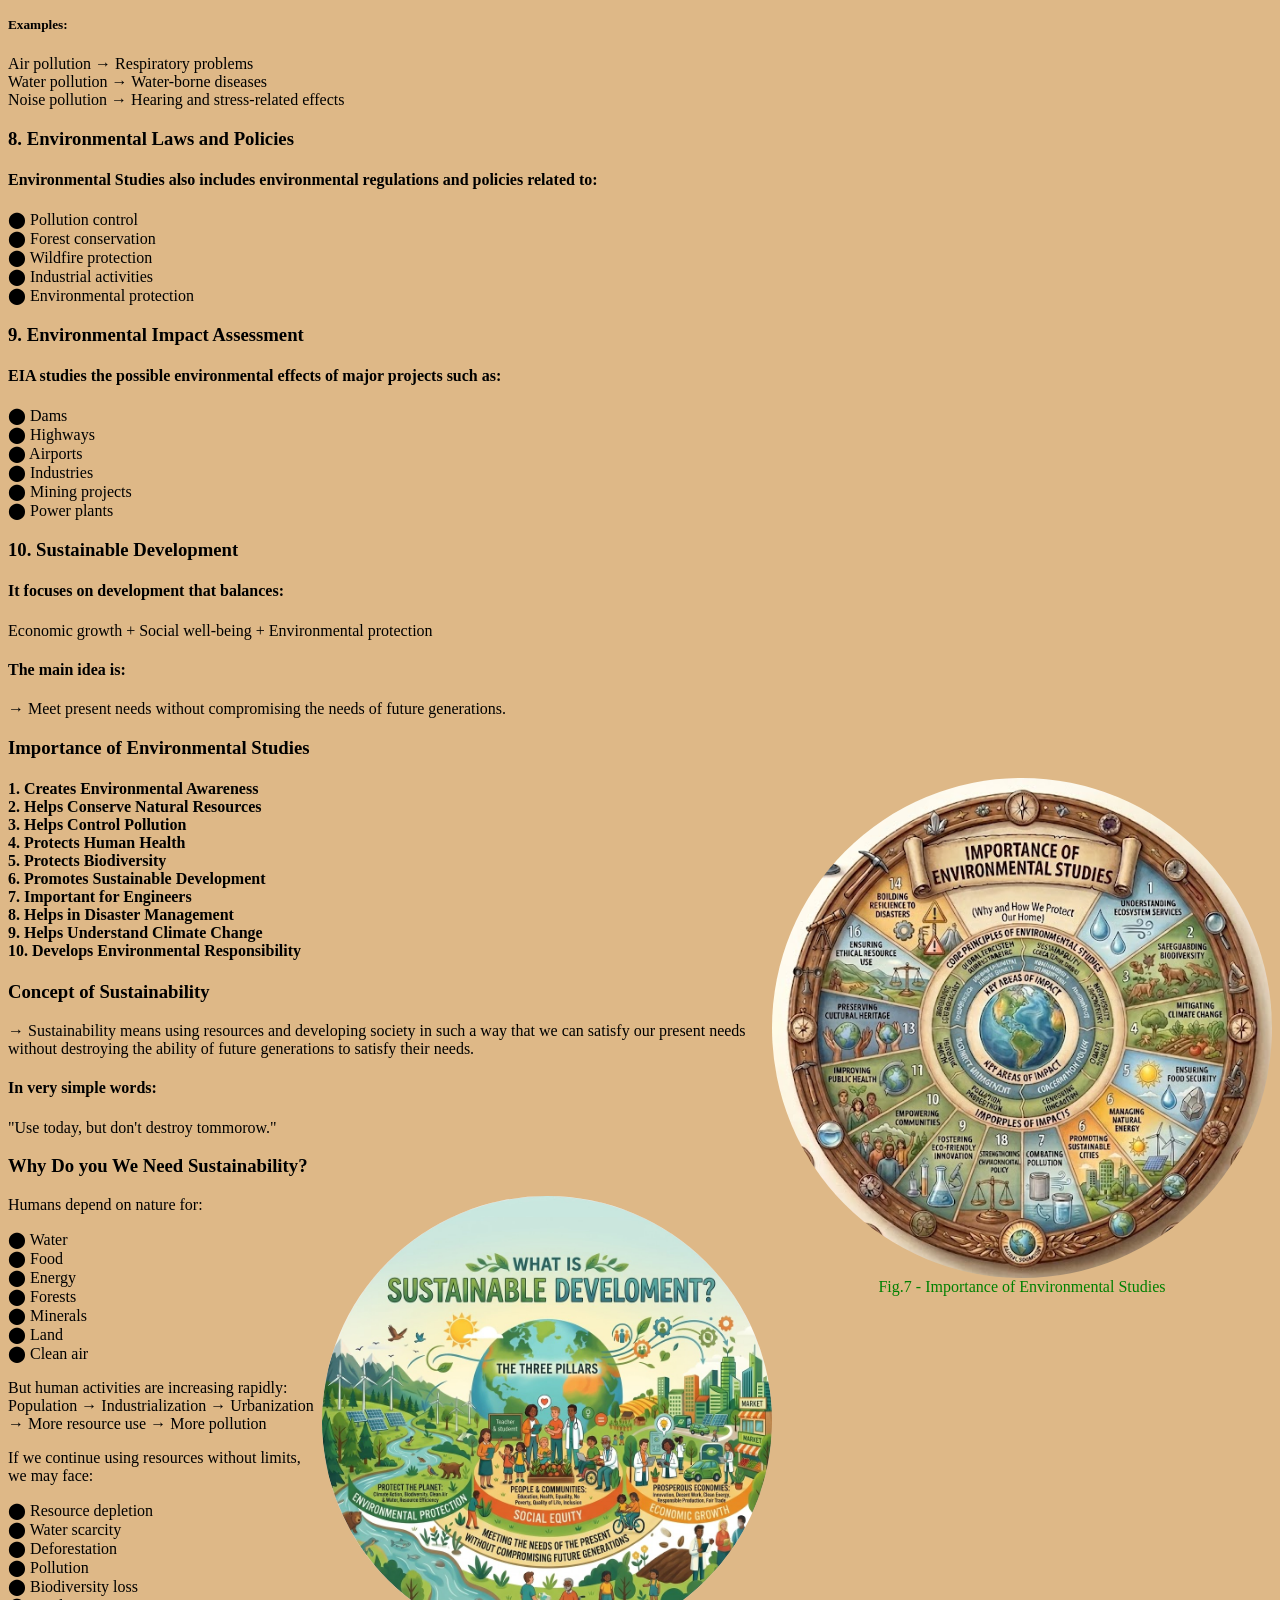
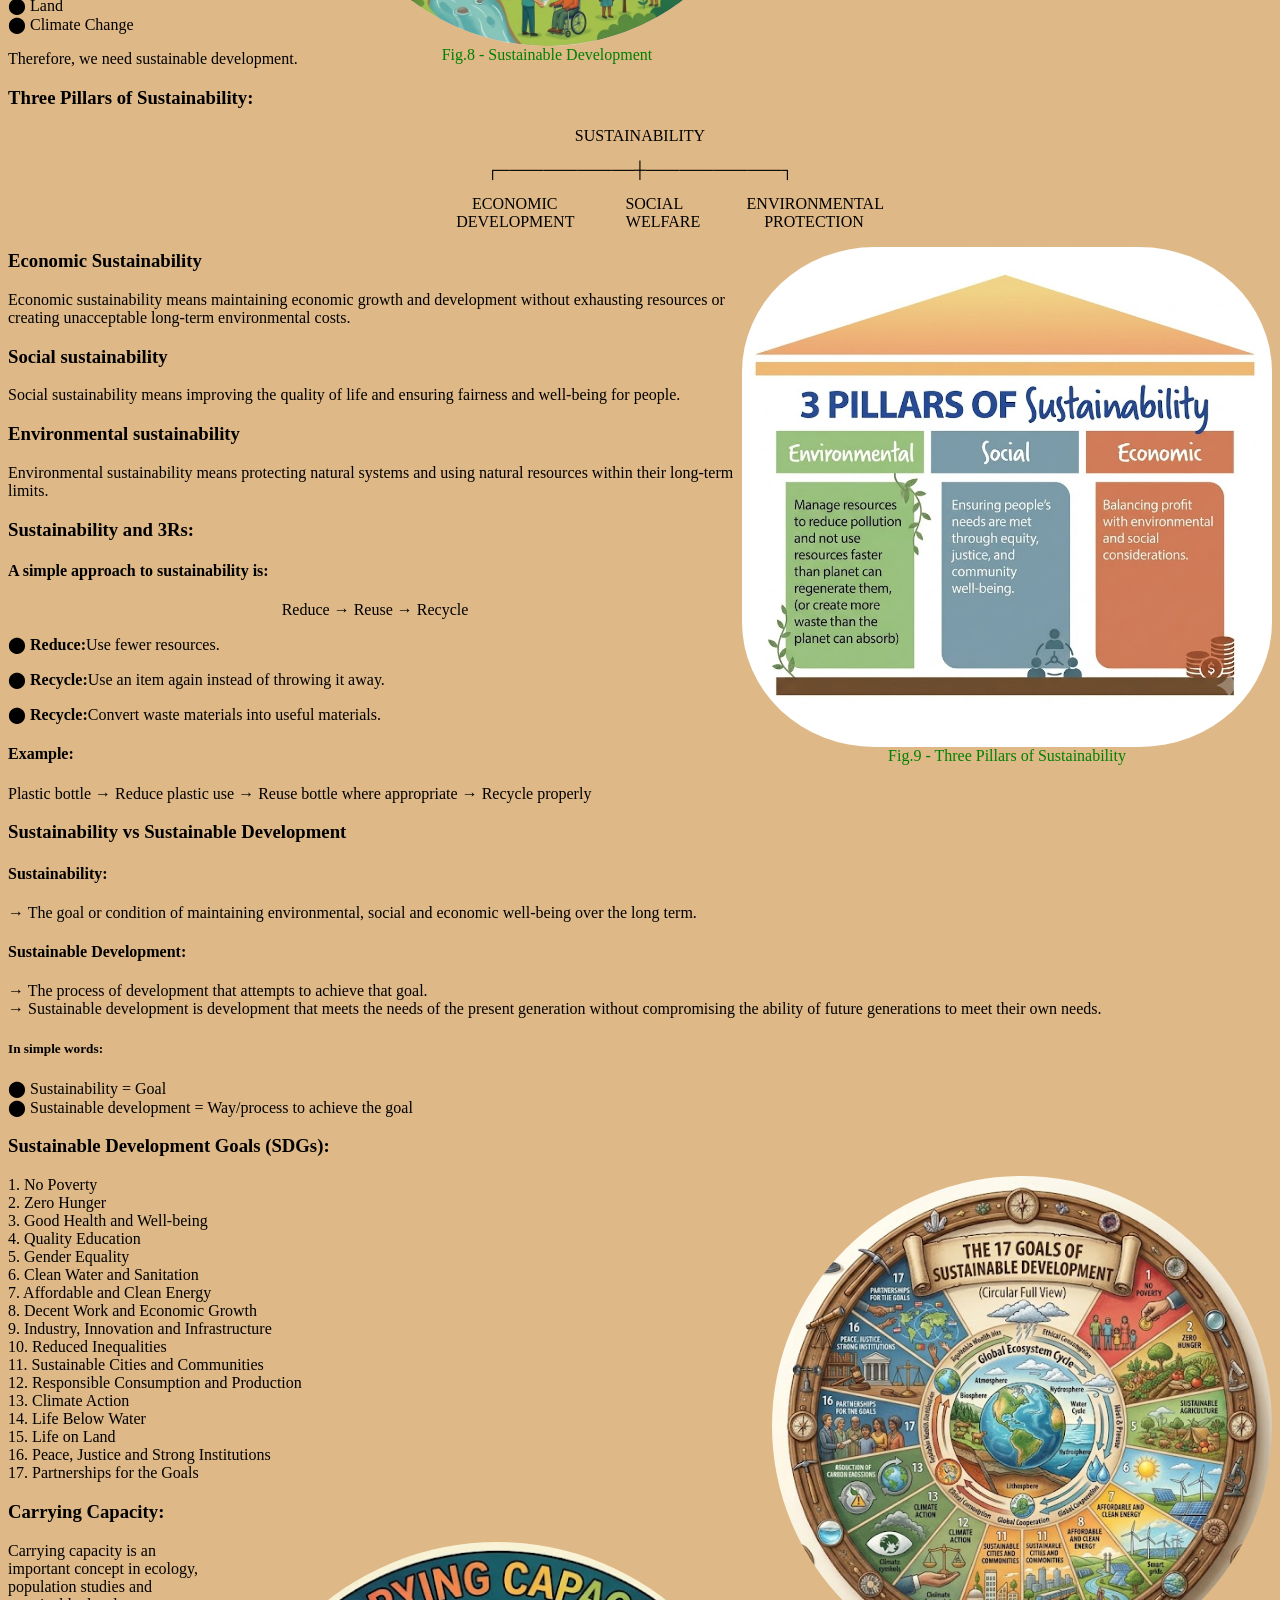
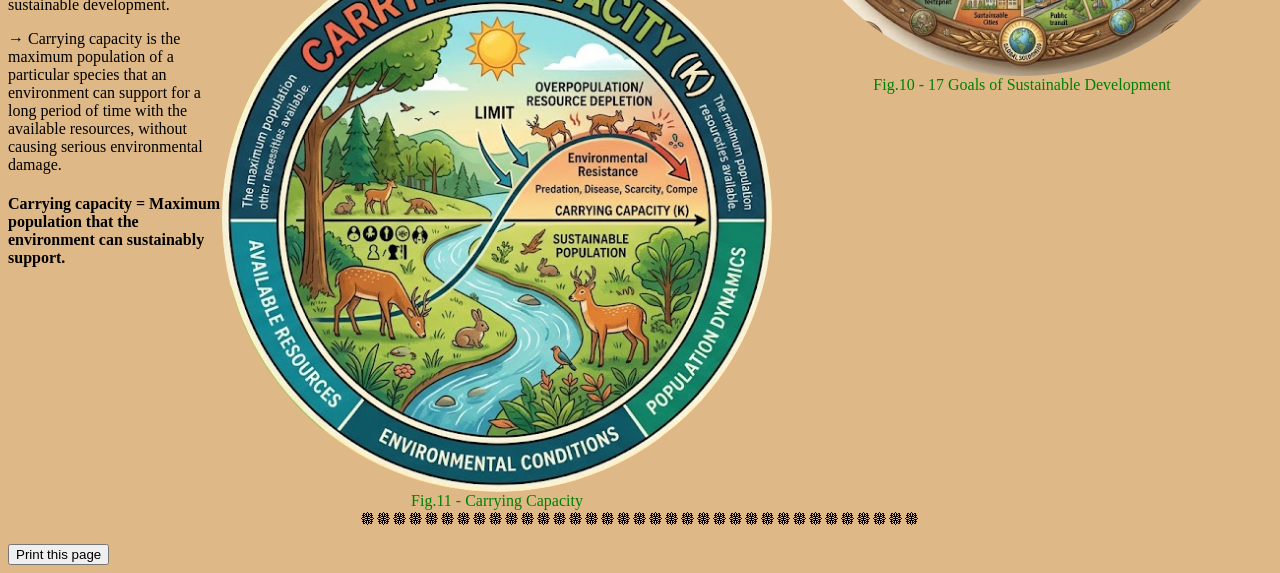
==== commit ebb89d2a: "Update greeting from 'Hello' to 'Goodbye'" ====
--- a/index.HTML
+++ b/index.HTML
@@ -50,7 +50,7 @@
 }
 </style>
 <figure>
-<img src="c:\Users\HP\Downloads\environment.jpg" class="circle-img">
+<img src="environment.jpg" class="circle-img">
 <figcaption>Fig.1 - Environmetal Image</figcaption>
 </figure>
 <p>&#8658 Environment is the total of all living and 
